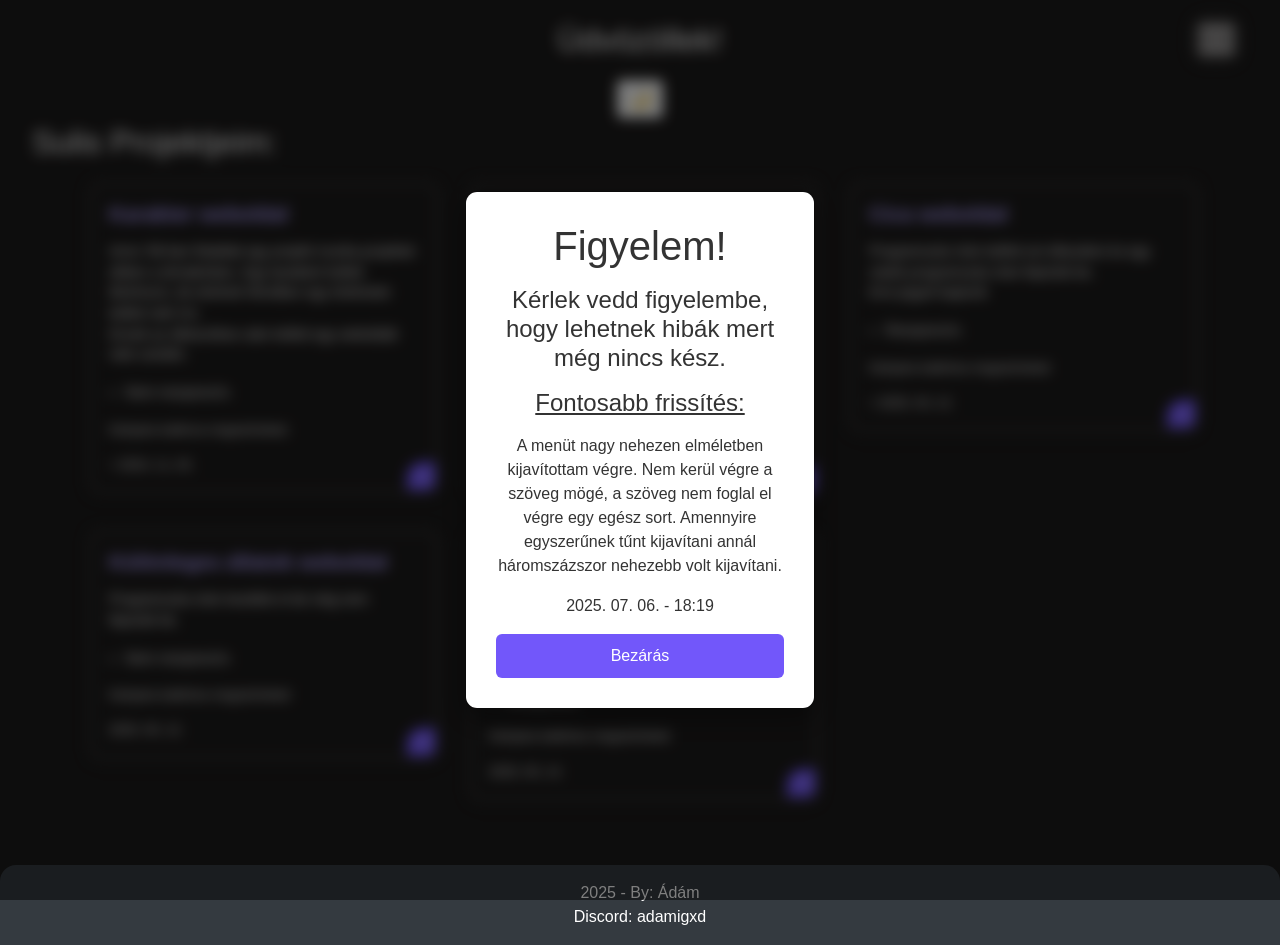
==== index.html @ bc8fbe98 "fixed: menu | finally" ====
<!DOCTYPE html>
<html lang="hu">

<head>
    <meta charset="UTF-8">
    <meta name="viewport" content="width=device-width, initial-scale=1.0">
    <title>Kezdőlap - ÁSW</title>
    <link rel="stylesheet" href="https://cdn.jsdelivr.net/npm/bootstrap@4.4.1/dist/css/bootstrap.min.css"
        integrity="sha384-Vkoo8x4CGsO3+Hhxv8T/Q5PaXtkKtu6ug5TOeNV6gBiFeWPGFN9MuhOf23Q9Ifjh" crossorigin="anonymous">

    <link rel="stylesheet" href="./css/main.css">

    <!--Javascript module(s)-->
    <script src="./js/dark-mode.js"></script>
    <script src="./js/modal.js"></script>
    <script src="./js/menu.js"></script>
    <!--End of Js-->

    <!--META DATA(pl: leírás meg ilyesmik)-->
    <meta data-n-head="1" data-hid="og:type" name="og:type" content="website">
    <meta data-n-head="1" data-hid="og:site_name" name="og:site_name" content="Ádika Sulis Weboldala">
    <meta name="description" content="Ádámnak a csodálatos weboldalait összesítő webolda.
    Az ozt igen">
    <meta name="theme-color" content="#7257fa">
    <meta property="og:url" content="https://adika-sulis.github.io">
    <meta name="author" content="Legkomolyabb weboldal eskü">

    <link rel="shortcut icon" href="./img/favicon.ico" type="image/x-icon">
    <meta property="og:image"
        content="https://raw.githubusercontent.com/adika-sulis/adika-sulis.github.io/refs/heads/main/img/icon.jfif">
    <!--End of meta data(s)-->
</head>
<body class="theme dark">
    <main class="blurred">
        <div class="centered-flex">
            <h7 id="title">Üdvözöllek!</h7>
                <div class="menu" onclick="menu(this)">
                    <div class="bar1"></div>
                    <div class="bar2"></div>
                    <div class="bar3"></div>
                </div>
                <div class="menuLinks">
                    <a href="#">Rólam</a>
                </div>
        </div>
        <div class="container centered-flex">
            <div class="row">
                <div class="col-12">
                    <button class="btn btn-light btn-md darkMode" title="Sötét mód változtató"
                        onclick="toggleDark()">🌙</button>
                </div>
            </div>
        </div>

        <span>Sulis Projektjeim:</span>
        <!-- CARDS-->
        <div class="container">
            <div class="row">
                <div class="col-12 col-sm-6 col-lg-4">
                    <a href="./karakter/">
                        <div class="card card-abs theme dark">
                            <h3 class="card__title theme dark">Karakter weboldal
                            </h3>
                            <p class="card__content theme dark">Anno '96-ban feladtak egy projekt munka projektet ebben
                                a
                                témakörben.
                                Egy
                                karaktert kellett létrehozni, de elsőnek Wordben egy történetet kellett neki írni. <br>
                                Ennek az elkészítése után kellett egy weboldalt neki csinálni. <br>
                            </p>
                            <ul>
                                <li class="glyphicon glyphicon-minus theme dark">
                                    Nem reszponzív.
                                </li>
                            </ul>
                            <p class="learnMore theme dark"> Kártyára kattinva megnézheted.</p>
                            <div class="card__date theme dark">
                                ≈ 2024, 11, 03.
                            </div>
                            <div class="card__arrow">
                                <svg xmlns="http://www.w3.org/2000/svg" fill="none" viewBox="0 0 24 24" height="15"
                                    width="15">
                                    <path fill="#fff"
                                        d="M13.4697 17.9697C13.1768 18.2626 13.1768 18.7374 13.4697 19.0303C13.7626 19.3232 14.2374 19.3232 14.5303 19.0303L20.3232 13.2374C21.0066 12.554 21.0066 11.446 20.3232 10.7626L14.5303 4.96967C14.2374 4.67678 13.7626 4.67678 13.4697 4.96967C13.1768 5.26256 13.1768 5.73744 13.4697 6.03033L18.6893 11.25H4C3.58579 11.25 3.25 11.5858 3.25 12C3.25 12.4142 3.58579 12.75 4 12.75H18.6893L13.4697 17.9697Z">
                                    </path>
                                </svg>
                            </div>
                        </div>


                    </a>
                </div>
                <!--CARD 2-->
                <div class="col-12 col-sm-6 col-lg-4">
                    <a href="https://manicxredhead.github.io/szuperhosok/html/">
                        <div class="card card-relative theme dark">
                            <h3 class="card__title theme dark">Csoportos Szuperhős Weboldal
                            </h3>
                            <p class="card__content theme dark">Ülésrend szerint felosztottak minket négyes csapatokra
                                és úgy kellett
                                összedolgozva megcsinálni 1 weboldalt, legalább 4 weblappal. <br>
                                Két HTML-es, egy projektmenedzser és egy CSS-es volt. Az utóbbi volt az én szerepköröm.
                                <br>
                            </p>
                            <ul>
                                <li class="glyphicon glyphicon-minus theme dark">
                                    Nem reszponzív.
                                </li>
                            </ul>
                            <p class="learnMore theme dark">Kártyára kattintva megnézheted</p>
                            <div class="card__date theme dark">
                                ≈ 2025, 03, 12.
                            </div>
                            <div class="card__arrow">
                                <svg xmlns="http://www.w3.org/2000/svg" fill="none" viewBox="0 0 24 24" height="15"
                                    width="15">
                                    <path fill="#fff"
                                        d="M13.4697 17.9697C13.1768 18.2626 13.1768 18.7374 13.4697 19.0303C13.7626 19.3232 14.2374 19.3232 14.5303 19.0303L20.3232 13.2374C21.0066 12.554 21.0066 11.446 20.3232 10.7626L14.5303 4.96967C14.2374 4.67678 13.7626 4.67678 13.4697 4.96967C13.1768 5.26256 13.1768 5.73744 13.4697 6.03033L18.6893 11.25H4C3.58579 11.25 3.25 11.5858 3.25 12C3.25 12.4142 3.58579 12.75 4 12.75H18.6893L13.4697 17.9697Z">
                                    </path>
                                </svg>
                            </div>
                        </div>
                    </a>
                </div>
                <!--CARD 3-->
                <div class="col-12 col-sm-6 col-lg-4">
                    <a href="./cica-25-03-24">
                        <div class="card card-relative theme dark">
                            <h3 class="card__title theme dark">Cica weboldal
                            </h3>
                            <p class="card__content theme dark">Programozás órán kellett ezt elkezdeni és egy másik
                                programozás órán
                                fejeztük be. <br>
                                Erre jegyet kaptunk <br>
                            </p>
                            <ul>
                                <li class="glyphicon glyphicon-plus theme dark">
                                    Reszponzív.
                                </li>
                            </ul>
                            <p class="learnMore theme dark">Kártyára kattintva megnézheted</p>
                            <div class="card__date theme dark">
                                ≈ 2025, 03, 12.
                            </div>
                            <div class="card__arrow">
                                <svg xmlns="http://www.w3.org/2000/svg" fill="none" viewBox="0 0 24 24" height="15"
                                    width="15">
                                    <path fill="#fff"
                                        d="M13.4697 17.9697C13.1768 18.2626 13.1768 18.7374 13.4697 19.0303C13.7626 19.3232 14.2374 19.3232 14.5303 19.0303L20.3232 13.2374C21.0066 12.554 21.0066 11.446 20.3232 10.7626L14.5303 4.96967C14.2374 4.67678 13.7626 4.67678 13.4697 4.96967C13.1768 5.26256 13.1768 5.73744 13.4697 6.03033L18.6893 11.25H4C3.58579 11.25 3.25 11.5858 3.25 12C3.25 12.4142 3.58579 12.75 4 12.75H18.6893L13.4697 17.9697Z">
                                    </path>
                                </svg>
                            </div>
                        </div>
                    </a>
                </div>
                <!--CARD 4-->
                <div class="col-12 col-sm-6 col-md-6 col-lg-4">
                    <a href="./allatok/">
                        <div class="card card-abs theme dark">
                            <h3 class="card__title theme dark">Különleges állatok weboldal
                            </h3>
                            <p class="card__content theme dark">Programozás órán kezdtük el de még nem fejeztük be. <br>
                            </p>
                            <ul>
                                <li class="glyphicon glyphicon-plus theme dark">
                                    Nem reszponzív.
                                </li>
                            </ul>
                            <p class="learnMore theme dark">Kártyára kattintva megnézheted</p>
                            <div class="card__date theme dark">
                                2025, 05, 12.
                            </div>
                            <div class="card__arrow">
                                <svg xmlns="http://www.w3.org/2000/svg" fill="none" viewBox="0 0 24 24" height="15"
                                    width="15">
                                    <path fill="#fff"
                                        d="M13.4697 17.9697C13.1768 18.2626 13.1768 18.7374 13.4697 19.0303C13.7626 19.3232 14.2374 19.3232 14.5303 19.0303L20.3232 13.2374C21.0066 12.554 21.0066 11.446 20.3232 10.7626L14.5303 4.96967C14.2374 4.67678 13.7626 4.67678 13.4697 4.96967C13.1768 5.26256 13.1768 5.73744 13.4697 6.03033L18.6893 11.25H4C3.58579 11.25 3.25 11.5858 3.25 12C3.25 12.4142 3.58579 12.75 4 12.75H18.6893L13.4697 17.9697Z">
                                    </path>
                                </svg>
                            </div>
                        </div>
                    </a>
                </div>
                <!--CARD 4-->
                <div class="col-12 col-sm-6 col-md-6 col-lg-4">
                    <a href="./alapvizsga-gyak/">
                        <div class="card card-abs theme dark">
                            <h3 class="card__title theme dark">Alapvizsga gyakorlati feladat
                            </h3>
                            <p class="card__content theme dark">Ezt azért kaptuk mert tizedikben majd lesz alapvizsga és
                                akkor ezzel lehet gyakorolni.<br>
                                Nem kötelező.
                                <br>
                                Ilyes fajtájú feladatból majd lesz dolgozat is.
                            </p>
                            <ul>
                                <li class="glyphicon glyphicon-plus theme dark">
                                    Reszponzív
                                </li>
                            </ul>
                            <p class="learnMore theme dark">Kártyára kattintva megnézheted</p>
                            <div class="card__date theme dark">
                                2025, 05, 14.
                            </div>
                            <div class="card__arrow">
                                <svg xmlns="http://www.w3.org/2000/svg" fill="none" viewBox="0 0 24 24" height="15"
                                    width="15">
                                    <path fill="#fff"
                                        d="M13.4697 17.9697C13.1768 18.2626 13.1768 18.7374 13.4697 19.0303C13.7626 19.3232 14.2374 19.3232 14.5303 19.0303L20.3232 13.2374C21.0066 12.554 21.0066 11.446 20.3232 10.7626L14.5303 4.96967C14.2374 4.67678 13.7626 4.67678 13.4697 4.96967C13.1768 5.26256 13.1768 5.73744 13.4697 6.03033L18.6893 11.25H4C3.58579 11.25 3.25 11.5858 3.25 12C3.25 12.4142 3.58579 12.75 4 12.75H18.6893L13.4697 17.9697Z">
                                    </path>
                                </svg>
                            </div>
                        </div>
                    </a>
                </div>
                <!--THE CONTAINER AND ROW END-->
            </div>
        </div>
    </main>


    <footer class="container-fluid bg-dark text-white mt-5 py-3">
        <div class="container">
            <div class="row">
                <div class="col-12">
                    <p>2025 - By: Ádám</p>
                    <p>Discord: adamigxd</p>
                </div>
            </div>
        </div>
    </footer>
    <!--MODAL-->
    <div class="container">
        <div class="row">
            <div class="col-6">
                <div class="modal" id="alert">
                    <div class="modal-content">
                        <h1>Figyelem!</h1>
                        <h4>Kérlek vedd figyelembe, hogy lehetnek hibák mert még nincs kész.</h4>
                        <h4 id="modalFontos"><u>Fontosabb frissítés:</u></h4>
                        <p>A menüt nagy nehezen elméletben kijavítottam végre. Nem kerül végre a szöveg mögé, a szöveg nem foglal el végre egy egész sort. Amennyire egyszerűnek tűnt kijavítani annál háromszázszor nehezebb volt kijavítani.</p>
                        <p>2025. 07. 06. - 18:19</p>
                        <button class="close-btn" onclick="closeModal()">Bezárás</button>
                    </div>
                </div>
            </div>
        </div>
    </div>

</body>

</html>
---- css/main.css ----
* {
  --card-border-radius: 0.75rem;
  --card-primary-color: #7257fa;
  --card-secondary-color: #3c3852;
  --card-bg-color: #dddada;

  --dark-bg: #1b1a1a;
  --dark-text-title: #b0a0ff;
  --dark-text: #ffffff;
  box-sizing: border-box;
}

body {
  margin: 0;
  font-size: 0;
  background-color: var(--card-bg-color);
}

.centered-flex {
  display: flex;
  justify-content: center;
}

span {
  font-size: 2rem;
  margin-left: 2rem;
}

/* >>>>>>> MENU <<<<<<<<< */

.menu {
  display: flexbox;
  cursor: pointer;
  position: absolute;
  right: 1rem;
  background-color: rgb(44, 44, 44);
  border-radius: 1rem;
  width: 3rem;
  border: 0.3rem solid #302f2f;
  padding: 0 3px;
  margin-top: 1rem;
  margin-right: 1.5rem;
}

@media only screen and (max-width:768px) {

  .menu {
    margin-right: 12px;
    right: 0;
  }

  .menuLinks {
    right: 0.75rem !important;

  }
}

#title {
  text-align: right;
  margin-top: 1rem;
  margin-bottom: 1rem;
  position: absolute;
}

h7 {
  width: fit-content;
  font-size: 2rem;
}

.darkMode {
  position: relative;
  display: inline-block;
  margin-top: 5rem;
}

.menu.change {
  border-bottom-right-radius: 0;
}

.bar1,
.bar2,
.bar3 {
  width: 35px;
  height: 5px;
  background-color: snow;
  margin: 6px 0;
  transition: 0.4s;
  display: flexbox;
  justify-items: center;
}

.change .bar1 {
  transform: translate(0, 11px) rotate(-45deg);
}

.change .bar2 {
  opacity: 0;
}

.change .bar3 {
  transform: translate(0, -11px) rotate(45deg);
}

@media only screen and (max-width:768px) {
  #title {
    position: absolute;
    left: 2rem;
  }
}

.menuLinks {
  display: none;
  font-size: 0;
  z-index: 0;
  animation-name: menu;
  animation-duration: 0.2s;

  position: absolute;
  right: 2.5rem;
  margin-top: 3.75rem;
  background-color: rgb(44, 44, 44);
  border-radius: 1rem;
  border-top-right-radius: 0;
  width: 8rem;
  border: 0.3rem solid #302f2f;
  padding: 0 0.5rem;
  text-align: center;
}

.menuLinks.change {
  display: inline-block;
  position: absolute;
  z-index: 13333;
  animation-name: menu;
  animation-duration: 0.5s;
}

@keyframes menu {
  0% {
    opacity: 0;
  }

  100% {
    opacity: 1;
  }

}

.menuLinks>a {
  color: whitesmoke;
  font-size: 1.1rem;
  text-decoration: none;

}

.menuLinks a:hover {
  text-decoration: inherit;
  color: inherit;
  cursor: not-allowed;
}

/* 
>>>>>>>>>> END OF MENU <<<<<<<<<
           ^^^^^^^^^^^
*/



.card-abs {
  position: absolute;
  margin-right: 1rem;
}

.card-relative {
  position: relative;
}

a {
  text-decoration: none;
}

ul {
  font-size: 0;
  padding-left: 1rem;
}

li {
  font-size: 0.9rem;
  color: var(--card-secondary-color);
}

.card {
  display: inline-block;
  font-family: "Arial";
  padding: 1rem;
  cursor: pointer;
  border-radius: var(--card-border-radius);
  background: #f1f1f3;
  box-shadow: 0px 8px 16px 0px rgb(0 0 0 / 3%);
  position: relative;
  margin: 1rem 0.25rem;
  width: 100%;
}

/* DARK MODE */

body.dark {
  background-color: var(--dark-bg);
  color: #fff;
}

.dark {
  background-color: #141613;
}

.card.dark {
  background-color: var(--dark-bg);
  border: 0.3rem solid #302f2f;
  border-top-left-radius: var(--card-border-radius);
  border-bottom-right-radius: var(--card-border-radius);
}

.card__title.dark {
  color: var(--dark-text-title) !important;
  background-color: var(--dark-bg);
}

.card__content.dark,
.card__date.dark,
.learnMore.dark,
li.dark {
  color: var(--dark-text) !important;
  background-color: var(--dark-bg)
}

/* END OF DARK MODE */

.card>*+* {
  margin-top: 1.1em;
}

.card .card__content {
  color: var(--card-secondary-color);
  font-size: 0.86rem;
}

.card .card__title {
  padding: 0;
  font-size: 1.3rem;
  font-weight: bold;
  color: #000;
}

.card .card__date {
  color: #6e6b80;
  font-size: 0.8rem;
}

.card .card__arrow {
  position: absolute;
  background: var(--card-primary-color);
  padding: 0.4rem;
  border-top-left-radius: 1rem;
  border-bottom-right-radius: 0.45rem;
  /* DON'T CHANGE preferably */
  bottom: 0;
  right: 0;
  display: flex;
  justify-content: center;
  align-items: center;
  transition: 0.2s all ease-in-out;
}

.card svg {
  transition: 0.2s;
}

/* hover */
.card:hover .card__title {
  color: var(--card-primary-color) !important;
  text-decoration: underline;
}

.card:hover .card__arrow {
  background: #43348b;
}

.card:hover .card__arrow svg {
  transform: translateX(3px);
}

.learnMore {
  margin-top: 0.5rem;
  font-size: 0.8rem;
  font-weight: 200;
  color: var(--card-secondary-color);
}

/* Modal háttér */
.modal {
  position: fixed;
  top: 0;
  left: 0;
  width: 100%;
  height: 100%;
  background-color: rgba(0, 0, 0, 0.5);
  display: flex;
  align-items: center;
  justify-content: center;
  z-index: 9999;

}

/* Modal ablak */
.modal-content {
  background-color: #fff;
  padding: 30px;
  border-radius: 12px;
  box-shadow: 0 10px 25px rgba(0, 0, 0, 0.3);
  max-width: 350px;
  text-align: center;
  animation: fadeIn 0.4s ease;

}

#modalFontos {
  margin-top: 0.5rem;
  margin-bottom: 1rem ;
}

.modal-content h1,
h2,
h3,
h4 {
  margin-top: 0;
  color: #333;
}

.modal-content h1 {
  margin-bottom: 1rem;
}

.modal-content p {
  font-size: 1rem;
  color: #333;
  margin-top: 0;
}

.modal-content~h4 {
  margin-top: 1rem;
  margin-bottom: 1rem;
}

.close-btn {
  margin-top: 0;
  padding: 10px 20px;
  border: none;
  background-color: var(--card-primary-color);
  color: white;
  border-radius: 6px;
  cursor: pointer;
  transition: all 0.4s ease-in-out;
}

.blurred {
  filter: blur(7px);
}

.close-btn:hover {
  background-color: #3a298b;
  scale: 1.1;
}

@keyframes fadeIn {
  from {
    opacity: 0;
    transform: scale(0.9);
  }

  to {
    opacity: 1;
    transform: scale(1);
  }
}

::selection {
  background-color: rgba(114, 87, 250, 0.4);
  color: #131313;
}

.dark ::selection {
  background-color: rgba(74, 59, 139, 0.4);
  color: #ffffff;
}

footer {
  border-top-left-radius: 1rem;
  border-top-right-radius: 1rem;
}

footer p {
  text-align: center;
  font-size: 1rem;
  margin: 0;
}

button {
  font-size: 1rem;
}
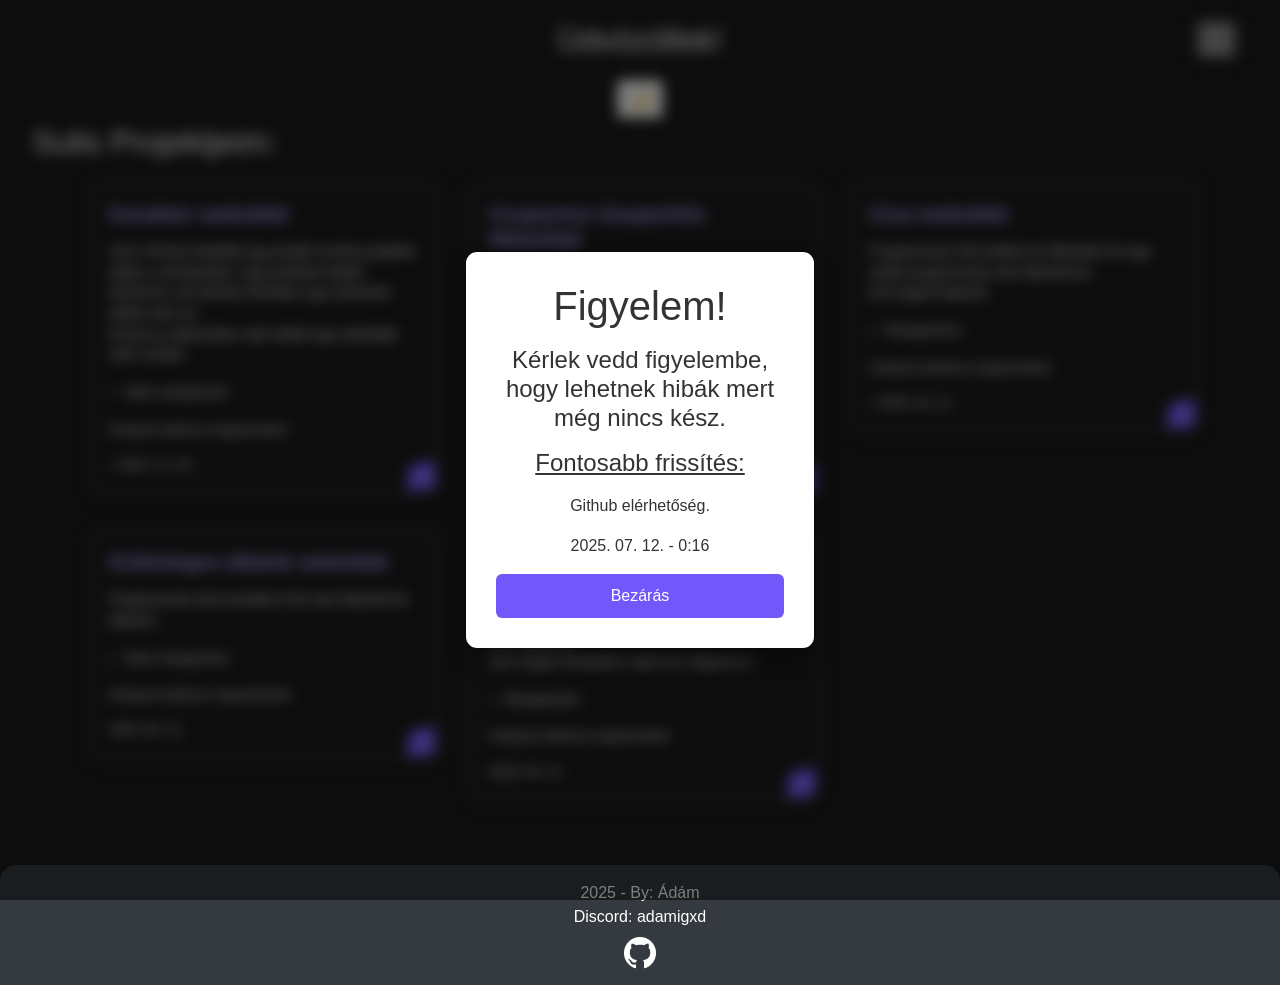
==== commit b0b4da34: "added: github contact" ====
--- a/index.html
+++ b/index.html
@@ -30,18 +30,19 @@
         content="https://raw.githubusercontent.com/adika-sulis/adika-sulis.github.io/refs/heads/main/img/icon.jfif">
     <!--End of meta data(s)-->
 </head>
+
 <body class="theme dark">
     <main class="blurred">
         <div class="centered-flex">
             <h7 id="title">Üdvözöllek!</h7>
-                <div class="menu" onclick="menu(this)">
-                    <div class="bar1"></div>
-                    <div class="bar2"></div>
-                    <div class="bar3"></div>
-                </div>
-                <div class="menuLinks">
-                    <a href="#">Rólam</a>
-                </div>
+            <div class="menu" onclick="menu(this)">
+                <div class="bar1"></div>
+                <div class="bar2"></div>
+                <div class="bar3"></div>
+            </div>
+            <div class="menuLinks">
+                <a href="#">Rólam</a>
+            </div>
         </div>
         <div class="container centered-flex">
             <div class="row">
@@ -159,7 +160,7 @@
                         <div class="card card-abs theme dark">
                             <h3 class="card__title theme dark">Különleges állatok weboldal
                             </h3>
-                            <p class="card__content theme dark">Programozás órán kezdtük el de még nem fejeztük be. <br>
+                            <p class="card__content theme dark">Programozás órán kezdtük el de nem fejeztük be teljesen. <br>
                             </p>
                             <ul>
                                 <li class="glyphicon glyphicon-plus theme dark">
@@ -225,6 +226,10 @@
                 <div class="col-12">
                     <p>2025 - By: Ádám</p>
                     <p>Discord: adamigxd</p>
+                    <div class="centered-flex mt-2">
+                        <a href="https://github.com/adika-sulis" target="_blank"><img src="./img/github.png"
+                                alt="Github" title="Github fiókom"></a>
+                    </div>
                 </div>
             </div>
         </div>
@@ -238,8 +243,8 @@
                         <h1>Figyelem!</h1>
                         <h4>Kérlek vedd figyelembe, hogy lehetnek hibák mert még nincs kész.</h4>
                         <h4 id="modalFontos"><u>Fontosabb frissítés:</u></h4>
-                        <p>A menüt nagy nehezen elméletben kijavítottam végre. Nem kerül végre a szöveg mögé, a szöveg nem foglal el végre egy egész sort. Amennyire egyszerűnek tűnt kijavítani annál háromszázszor nehezebb volt kijavítani.</p>
-                        <p>2025. 07. 06. - 18:19</p>
+                        <p>Github elérhetőség.</p>
+                        <p>2025. 07. 12. - 0:16</p>
                         <button class="close-btn" onclick="closeModal()">Bezárás</button>
                     </div>
                 </div>
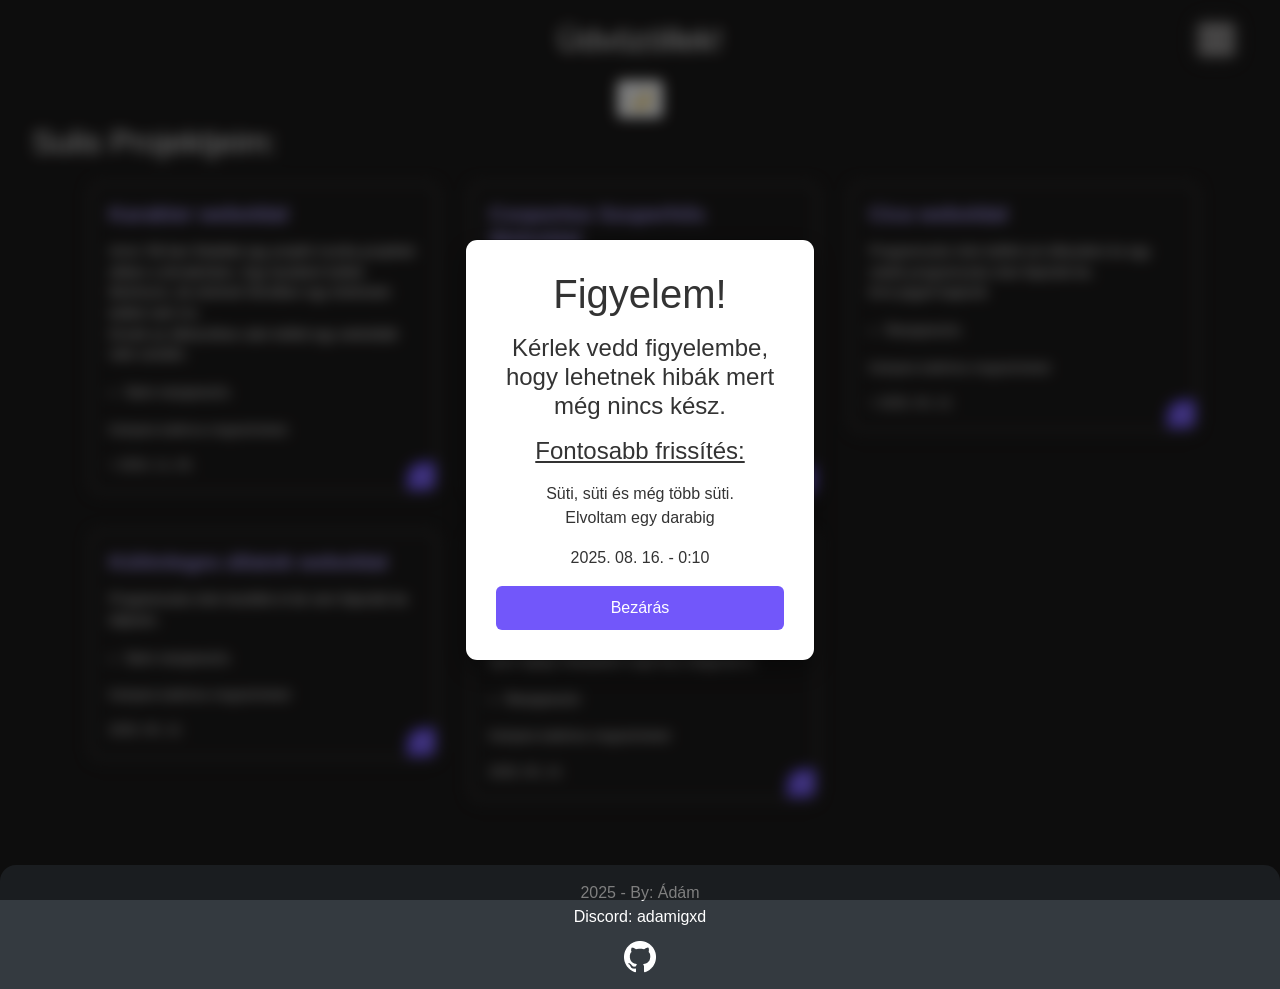
==== commit 277d14f5: "Added: cookies > html, js, css" ====
--- a/index.html
+++ b/index.html
@@ -11,9 +11,10 @@
     <link rel="stylesheet" href="./css/main.css">
 
     <!--Javascript module(s)-->
-    <script src="./js/dark-mode.js"></script>
-    <script src="./js/modal.js"></script>
-    <script src="./js/menu.js"></script>
+    <script src="./js/dark-mode.js" defer></script>
+    <script src="./js/modal.js" defer></script>
+    <script src="./js/menu.js" defer></script>
+    <script src="./js/cookies.js" defer></script>
     <!--End of Js-->
 
     <!--META DATA(pl: leírás meg ilyesmik)-->
@@ -29,6 +30,10 @@
     <meta property="og:image"
         content="https://raw.githubusercontent.com/adika-sulis/adika-sulis.github.io/refs/heads/main/img/icon.jfif">
     <!--End of meta data(s)-->
+
+    <script defer src="https://cloud.umami.is/script.js"
+        data-website-id="96d981c5-bef1-4fd8-9c36-399d150c66f8"></script>
+
 </head>
 
 <body class="theme dark">
@@ -160,7 +165,8 @@
                         <div class="card card-abs theme dark">
                             <h3 class="card__title theme dark">Különleges állatok weboldal
                             </h3>
-                            <p class="card__content theme dark">Programozás órán kezdtük el de nem fejeztük be teljesen. <br>
+                            <p class="card__content theme dark">Programozás órán kezdtük el de nem fejeztük be teljesen.
+                                <br>
                             </p>
                             <ul>
                                 <li class="glyphicon glyphicon-plus theme dark">
@@ -215,6 +221,26 @@
                     </a>
                 </div>
                 <!--THE CONTAINER AND ROW END-->
+            </div>
+        </div>
+
+        <div class="modal-show">
+            <div class="container-fluid" id="cookie-consent">
+                <div class="row">
+                    <div class="col-12 centered-flex">
+                        <div class="modal-cookie text-dark">
+                            <div class="modal-content-cookie text-black p-1" >
+                                <h1>Figyelem!</h1>
+                                <p>Az oldal sütiket használ! <br>Ezt minden látogatásnál el kell fogadnod <br>vagy el kell
+                                    utasítanod.</p>
+                                    <a href="./cookie/index.html" target="_blank">Ide kattintva megtudhatsz többet, hogy miket gyűjtünk</a><br>
+                                <button class="btn btn-outline-success btn-lg mt-2 mx-1" onclick="acceptTracking()">Elfogadom</button>
+                                <button class="btn btn-outline-danger btn-lg mt-2 mx-1
+                                " onclick="declineTracking()">Nem fogadom el</button>
+                            </div>
+                        </div>
+                    </div>
+                </div>
             </div>
         </div>
     </main>
@@ -243,9 +269,10 @@
                         <h1>Figyelem!</h1>
                         <h4>Kérlek vedd figyelembe, hogy lehetnek hibák mert még nincs kész.</h4>
                         <h4 id="modalFontos"><u>Fontosabb frissítés:</u></h4>
-                        <p>Github elérhetőség.</p>
-                        <p>2025. 07. 12. - 0:16</p>
+                        <p>Süti, süti és még több süti. <br>Elvoltam egy darabig</p>
+                        <p>2025. 08. 16. - 0:10</p>
                         <button class="close-btn" onclick="closeModal()">Bezárás</button>
+
                     </div>
                 </div>
             </div>
--- a/css/main.css
+++ b/css/main.css
@@ -133,6 +133,7 @@
   z-index: 13333;
   animation-name: menu;
   animation-duration: 0.5s;
+  color: white
 }
 
 @keyframes menu {
@@ -200,6 +201,7 @@
   position: relative;
   margin: 1rem 0.25rem;
   width: 100%;
+  border: 0.3rem solid #e6e5e5;
 }
 
 /* DARK MODE */
@@ -308,7 +310,69 @@
   align-items: center;
   justify-content: center;
   z-index: 9999;
-
+}
+.modal-cookie {
+  position: fixed;
+  display: inline-block;
+  bottom: 0;
+  border: 0.2rem solid #e3d8d8;
+  width: 50%;
+  padding: 15px 20px;
+  z-index: 9999;
+  background-color: #FFFCFB;;
+  border-top-left-radius: 1rem;
+  border-top-right-radius: 1rem;
+}
+
+.modal-content {
+  margin: 0 auto;
+  text-align: center;
+}
+
+  .modal-cookie a {
+    color: rgb(52, 58, 64);
+  }
+
+.modal-cookie p, a {
+  font-size: 1.5rem;
+}
+
+.modal-cookie a:hover {
+  cursor: alias;
+  color: rgb(52, 58, 64);
+}
+
+.modal-cookie * {
+  text-align: center;
+}
+
+
+/* Modal-show >> cookie resz alapbol nem latszodik so if we toggle this it will cuz without it the cookie part would szetesni. Hunglish ja  ||| NOTE FOR MYSELF*/
+.modal-show {
+  display: none;
+
+ 
+}
+
+#cookie-consent {
+ animation-name: modal-cookie;
+  animation-duration: 0.45s;
+}
+
+@keyframes modal-cookie {
+  0% {
+    opacity: 0;
+  }
+
+  100% {
+    opacity: 1;
+  }
+}
+
+@media only screen and (max-width:768px) { 
+  .modal-cookie {
+    width: 100%;
+  }
 }
 
 /* Modal ablak */
@@ -325,7 +389,7 @@
 
 #modalFontos {
   margin-top: 0.5rem;
-  margin-bottom: 1rem ;
+  margin-bottom: 1rem;
 }
 
 .modal-content h1,
@@ -393,6 +457,11 @@
   color: #ffffff;
 }
 
+#cookie-consent ::selection {
+  background-color: rgba(114, 87, 250, 0.4);
+  color: #1b1a1a;
+}
+
 footer {
   border-top-left-radius: 1rem;
   border-top-right-radius: 1rem;
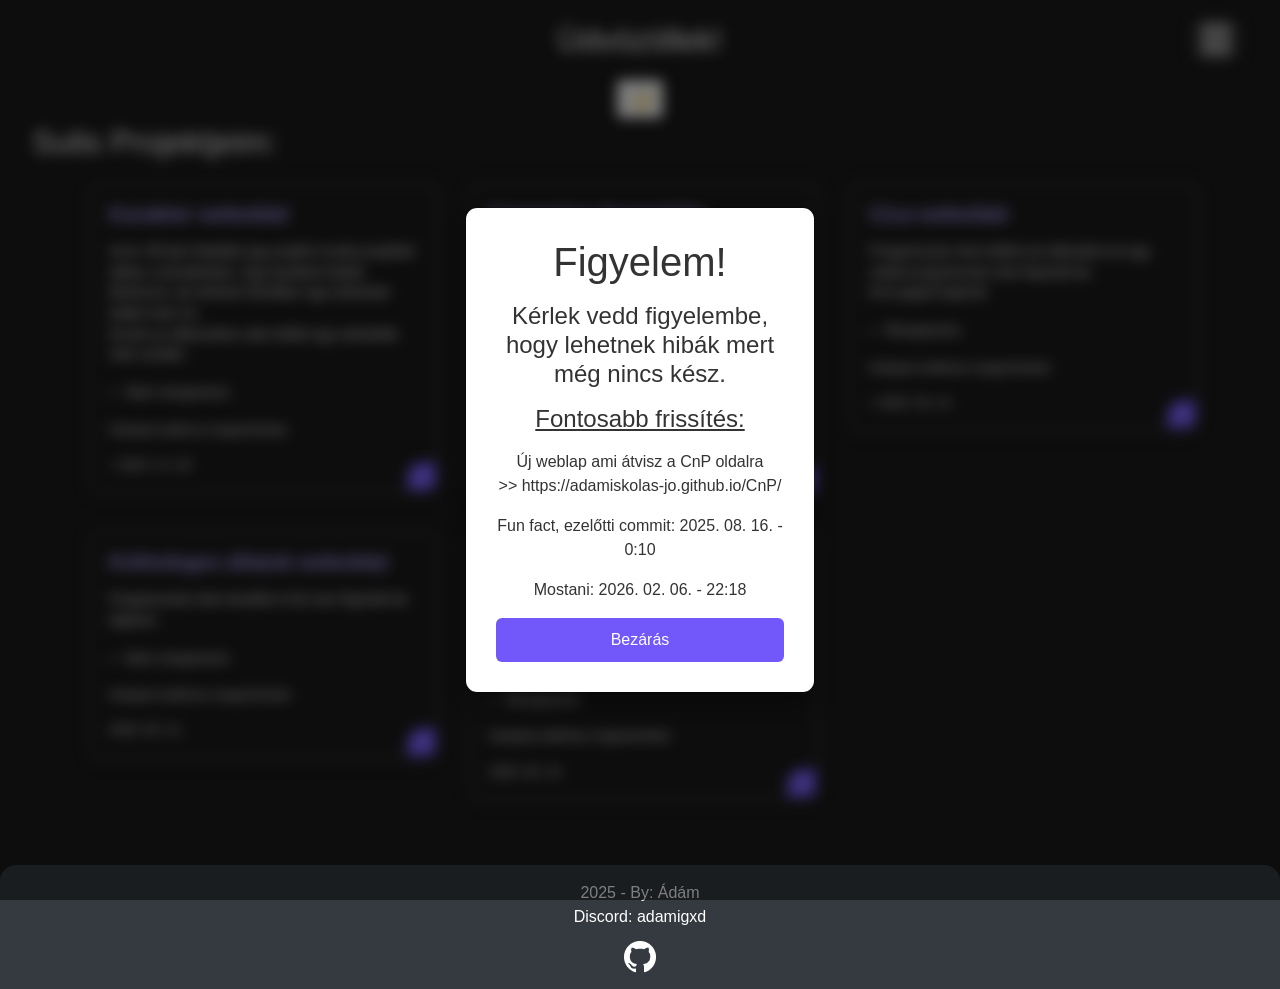
==== commit a44f17c1: "Mostly added just another webpage but also commited other stuff that I wrote LAST YEAR. Sincerely yo" ====
--- a/index.html
+++ b/index.html
@@ -46,7 +46,8 @@
                 <div class="bar3"></div>
             </div>
             <div class="menuLinks">
-                <a href="#">Rólam</a>
+                <a href="#" class="a-disabled">Rólam</a><br>
+                <a href="./isek-web/">i-sek weboldal</a>
             </div>
         </div>
         <div class="container centered-flex">
@@ -269,8 +270,9 @@
                         <h1>Figyelem!</h1>
                         <h4>Kérlek vedd figyelembe, hogy lehetnek hibák mert még nincs kész.</h4>
                         <h4 id="modalFontos"><u>Fontosabb frissítés:</u></h4>
-                        <p>Süti, süti és még több süti. <br>Elvoltam egy darabig</p>
-                        <p>2025. 08. 16. - 0:10</p>
+                        <p>Új weblap ami átvisz a CnP oldalra<br>&gt;&gt; https://adamiskolas-jo.github.io/CnP/</p>
+                        <p>Fun fact, ezelőtti commit: 2025. 08. 16. - 0:10</p>
+                        <p>Mostani: 2026. 02. 06. - 22:18</p>
                         <button class="close-btn" onclick="closeModal()">Bezárás</button>
 
                     </div>
--- a/css/main.css
+++ b/css/main.css
@@ -80,10 +80,12 @@
 .bar1,
 .bar2,
 .bar3 {
-  width: 35px;
+  width: 30px;
   height: 5px;
   background-color: snow;
-  margin: 6px 0;
+  margin: 6px 2px;
+  right: 0.5px;
+  position: relative;
   transition: 0.4s;
   display: flexbox;
   justify-items: center;
@@ -150,7 +152,7 @@
 .menuLinks>a {
   color: whitesmoke;
   font-size: 1.1rem;
-  text-decoration: none;
+  text-decoration: none; 
 
 }
 
@@ -158,6 +160,10 @@
   text-decoration: inherit;
   color: inherit;
   cursor: not-allowed;
+}
+
+.a-disabled {
+  text-decoration: line-through !important;
 }
 
 /* 
@@ -311,6 +317,7 @@
   justify-content: center;
   z-index: 9999;
 }
+
 .modal-cookie {
   position: fixed;
   display: inline-block;
@@ -319,7 +326,8 @@
   width: 50%;
   padding: 15px 20px;
   z-index: 9999;
-  background-color: #FFFCFB;;
+  background-color: #FFFCFB;
+  ;
   border-top-left-radius: 1rem;
   border-top-right-radius: 1rem;
 }
@@ -329,11 +337,12 @@
   text-align: center;
 }
 
-  .modal-cookie a {
-    color: rgb(52, 58, 64);
-  }
-
-.modal-cookie p, a {
+.modal-cookie a {
+  color: rgb(52, 58, 64);
+}
+
+.modal-cookie p,
+a {
   font-size: 1.5rem;
 }
 
@@ -351,11 +360,11 @@
 .modal-show {
   display: none;
 
- 
+
 }
 
 #cookie-consent {
- animation-name: modal-cookie;
+  animation-name: modal-cookie;
   animation-duration: 0.45s;
 }
 
@@ -369,7 +378,7 @@
   }
 }
 
-@media only screen and (max-width:768px) { 
+@media only screen and (max-width:768px) {
   .modal-cookie {
     width: 100%;
   }
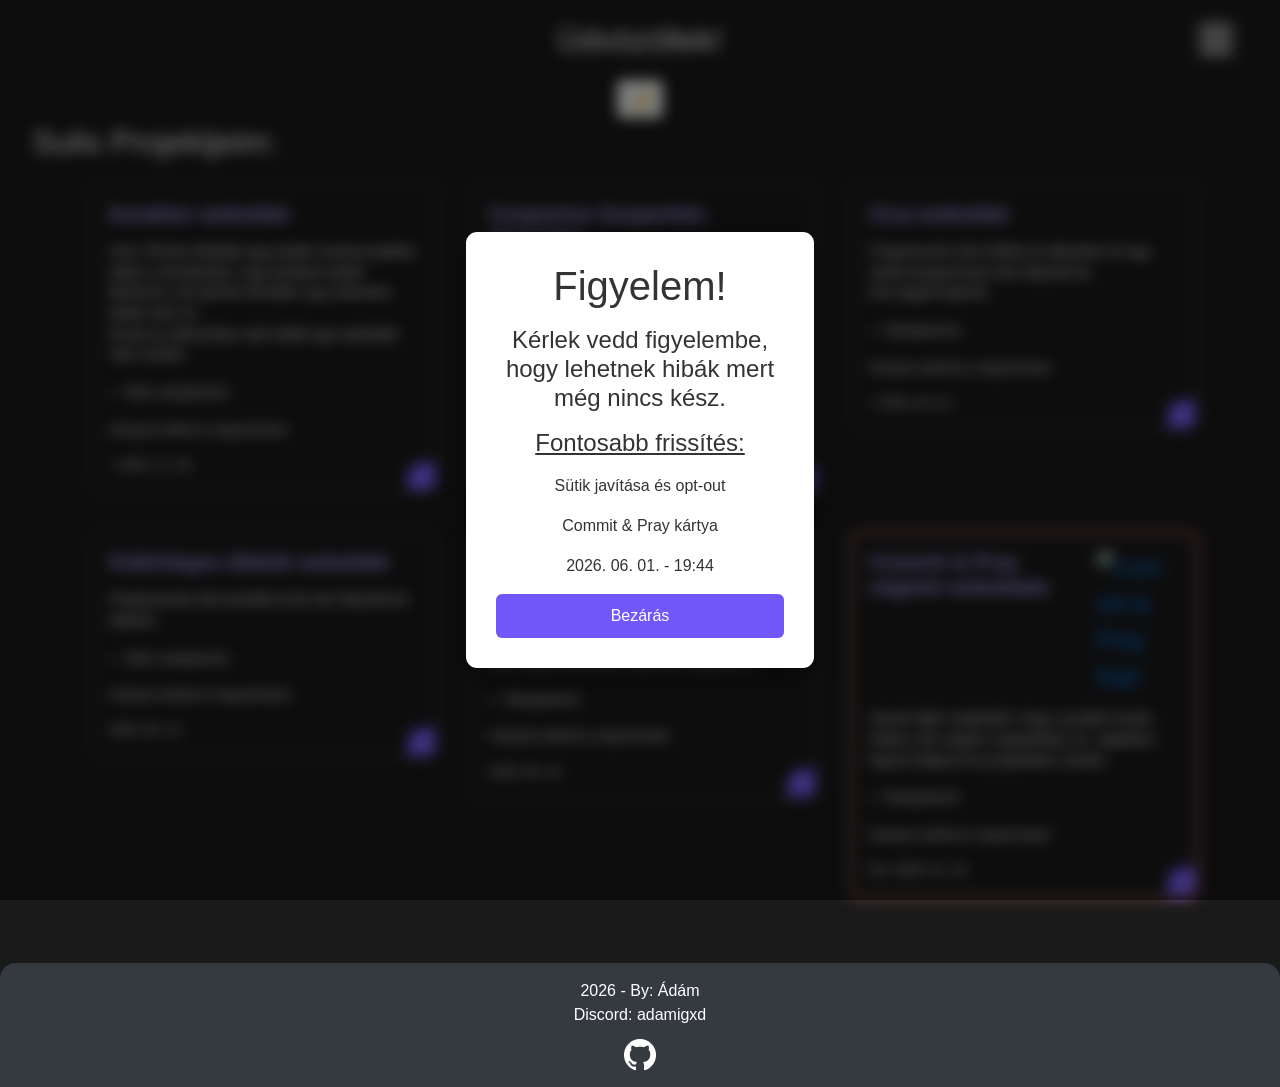
==== commit 4b808260: "Better cookies and C&P card" ====
--- a/index.html
+++ b/index.html
@@ -47,7 +47,8 @@
             </div>
             <div class="menuLinks">
                 <a href="#" class="a-disabled">Rólam</a><br>
-                <a href="./isek-web/">i-sek weboldal</a>
+                <a href="./cookie/index.html">🍪Sütik</a><br>
+                <a href="./isek-web/" target="_blank">i-sek web</a>
             </div>
         </div>
         <div class="container centered-flex">
@@ -64,7 +65,7 @@
         <div class="container">
             <div class="row">
                 <div class="col-12 col-sm-6 col-lg-4">
-                    <a href="./karakter/">
+                    <a href="./karakter/" target="_blank">
                         <div class="card card-abs theme dark">
                             <h3 class="card__title theme dark">Karakter weboldal
                             </h3>
@@ -99,7 +100,7 @@
                 </div>
                 <!--CARD 2-->
                 <div class="col-12 col-sm-6 col-lg-4">
-                    <a href="https://manicxredhead.github.io/szuperhosok/html/">
+                    <a href="https://manicxredhead.github.io/szuperhosok/html/" target="_blank">
                         <div class="card card-relative theme dark">
                             <h3 class="card__title theme dark">Csoportos Szuperhős Weboldal
                             </h3>
@@ -131,7 +132,7 @@
                 </div>
                 <!--CARD 3-->
                 <div class="col-12 col-sm-6 col-lg-4">
-                    <a href="./cica-25-03-24">
+                    <a href="./cica-25-03-24" target="_blank">
                         <div class="card card-relative theme dark">
                             <h3 class="card__title theme dark">Cica weboldal
                             </h3>
@@ -162,7 +163,7 @@
                 </div>
                 <!--CARD 4-->
                 <div class="col-12 col-sm-6 col-md-6 col-lg-4">
-                    <a href="./allatok/">
+                    <a href="./allatok/" target="_blank">
                         <div class="card card-abs theme dark">
                             <h3 class="card__title theme dark">Különleges állatok weboldal
                             </h3>
@@ -191,7 +192,7 @@
                 </div>
                 <!--CARD 4-->
                 <div class="col-12 col-sm-6 col-md-6 col-lg-4">
-                    <a href="./alapvizsga-gyak/">
+                    <a href="./alapvizsga-gyak/" target="_blank">
                         <div class="card card-abs theme dark">
                             <h3 class="card__title theme dark">Alapvizsga gyakorlati feladat
                             </h3>
@@ -221,6 +222,42 @@
                         </div>
                     </a>
                 </div>
+                <!--CARD 5-->
+                <div class="col-12 col-sm-6 col-md-6 col-lg-4">
+                    <a href="https://ceg.atanarur.hu/cnp/" target="_blank">
+                        <div class="card card-abs theme dark cnp-card">
+                            <div class="row">
+                                <div class="col-8">
+                                    <h3 class="card__title theme dark">Commit & Pray cégünk weboldala
+                                    </h3>
+                                </div>
+                                <div class="col-4">
+                                    <img src="https://ceg.atanarur.hu/cnp/img/icon.svg" alt="Commit & Pray logó" class="img-responsive card-logo" title="Commit & Pray logó">
+                                </div>
+                            </div>
+                            <p class="card__content theme dark">Január táján megtudtuk, hogy a projekt munka órákon már
+                                négyes csapatokban ún. cégekben fogunk dolgozni és projekteket csinálni.
+                            </p>
+                            <ul>
+                                <li class="glyphicon glyphicon-plus theme dark">
+                                    Reszponzív
+                                </li>
+                            </ul>
+                            <p class="learnMore theme dark">Kártyára kattintva megnézheted</p>
+                            <div class="card__date theme dark">
+                                Est. 2026, 01, 23.
+                            </div>
+                            <div class="card__arrow">
+                                <svg xmlns="http://www.w3.org/2000/svg" fill="none" viewBox="0 0 24 24" height="15"
+                                    width="15">
+                                    <path fill="#fff"
+                                        d="M13.4697 17.9697C13.1768 18.2626 13.1768 18.7374 13.4697 19.0303C13.7626 19.3232 14.2374 19.3232 14.5303 19.0303L20.3232 13.2374C21.0066 12.554 21.0066 11.446 20.3232 10.7626L14.5303 4.96967C14.2374 4.67678 13.7626 4.67678 13.4697 4.96967C13.1768 5.26256 13.1768 5.73744 13.4697 6.03033L18.6893 11.25H4C3.58579 11.25 3.25 11.5858 3.25 12C3.25 12.4142 3.58579 12.75 4 12.75H18.6893L13.4697 17.9697Z">
+                                    </path>
+                                </svg>
+                            </div>
+                        </div>
+                    </a>
+                </div>
                 <!--THE CONTAINER AND ROW END-->
             </div>
         </div>
@@ -230,12 +267,15 @@
                 <div class="row">
                     <div class="col-12 centered-flex">
                         <div class="modal-cookie text-dark">
-                            <div class="modal-content-cookie text-black p-1" >
+                            <div class="modal-content-cookie text-black p-1">
                                 <h1>Figyelem!</h1>
-                                <p>Az oldal sütiket használ! <br>Ezt minden látogatásnál el kell fogadnod <br>vagy el kell
+                                <p>Az oldal sütiket használ! <br>Ezt minden látogatásnál el kell fogadnod <br>vagy el
+                                    kell
                                     utasítanod.</p>
-                                    <a href="./cookie/index.html" target="_blank">Ide kattintva megtudhatsz többet, hogy miket gyűjtünk</a><br>
-                                <button class="btn btn-outline-success btn-lg mt-2 mx-1" onclick="acceptTracking()">Elfogadom</button>
+                                <a href="./cookie/index.html" target="_blank">Ide kattintva megtudhatsz többet, hogy
+                                    miket gyűjtünk</a><br>
+                                <button class="btn btn-outline-success btn-lg mt-2 mx-1"
+                                    onclick="acceptTracking()">Elfogadom</button>
                                 <button class="btn btn-outline-danger btn-lg mt-2 mx-1
                                 " onclick="declineTracking()">Nem fogadom el</button>
                             </div>
@@ -251,7 +291,7 @@
         <div class="container">
             <div class="row">
                 <div class="col-12">
-                    <p>2025 - By: Ádám</p>
+                    <p>2026 - By: Ádám</p>
                     <p>Discord: adamigxd</p>
                     <div class="centered-flex mt-2">
                         <a href="https://github.com/adika-sulis" target="_blank"><img src="./img/github.png"
@@ -270,9 +310,9 @@
                         <h1>Figyelem!</h1>
                         <h4>Kérlek vedd figyelembe, hogy lehetnek hibák mert még nincs kész.</h4>
                         <h4 id="modalFontos"><u>Fontosabb frissítés:</u></h4>
-                        <p>Új weblap ami átvisz a CnP oldalra<br>&gt;&gt; https://adamiskolas-jo.github.io/CnP/</p>
-                        <p>Fun fact, ezelőtti commit: 2025. 08. 16. - 0:10</p>
-                        <p>Mostani: 2026. 02. 06. - 22:18</p>
+                        <p>Sütik javítása és opt-out</p>
+                        <p>Commit & Pray kártya</p>
+                        <p>2026. 06. 01. - 19:44</p>
                         <button class="close-btn" onclick="closeModal()">Bezárás</button>
 
                     </div>
--- a/css/main.css
+++ b/css/main.css
@@ -152,15 +152,21 @@
 .menuLinks>a {
   color: whitesmoke;
   font-size: 1.1rem;
-  text-decoration: none; 
+  text-decoration: none;
 
 }
 
 .menuLinks a:hover {
   text-decoration: inherit;
   color: inherit;
-  cursor: not-allowed;
-}
+}
+.menuLinks a:hover:first-child {
+    cursor: not-allowed;
+}
+.menuLinks a:hover {
+    cursor: pointer;
+}
+
 
 .a-disabled {
   text-decoration: line-through !important;
@@ -474,6 +480,7 @@
 footer {
   border-top-left-radius: 1rem;
   border-top-right-radius: 1rem;
+  bottom: 0px;
 }
 
 footer p {
@@ -484,4 +491,16 @@
 
 button {
   font-size: 1rem;
+}
+
+.card-logo {
+  border-radius: 1rem;
+}
+
+.card.dark.cnp-card {
+  border: 0.3rem solid #ff929277;
+}
+
+.card.cnp-card {
+  border: 0.3rem solid #f0bcbc;
 }
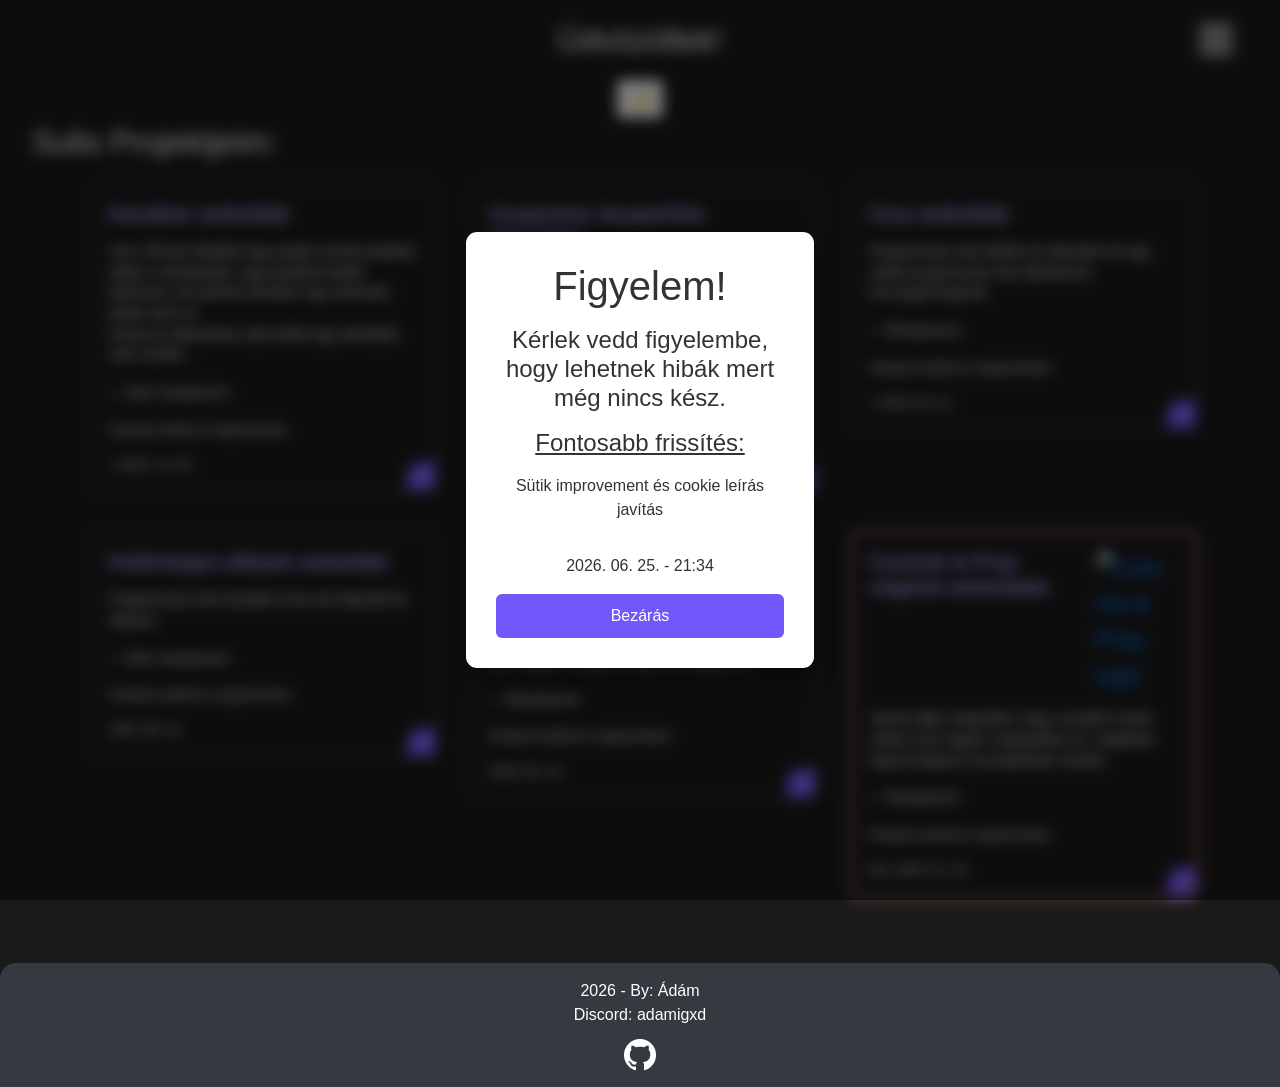
==== commit 3c4aa4ee: "Cookie improvements and little fixes" ====
--- a/index.html
+++ b/index.html
@@ -310,9 +310,9 @@
                         <h1>Figyelem!</h1>
                         <h4>Kérlek vedd figyelembe, hogy lehetnek hibák mert még nincs kész.</h4>
                         <h4 id="modalFontos"><u>Fontosabb frissítés:</u></h4>
-                        <p>Sütik javítása és opt-out</p>
-                        <p>Commit & Pray kártya</p>
-                        <p>2026. 06. 01. - 19:44</p>
+                        <p>Sütik improvement és cookie leírás javítás</p>
+                        <p></p>
+                        <p>2026. 06. 25. - 21:34</p>
                         <button class="close-btn" onclick="closeModal()">Bezárás</button>
 
                     </div>
@@ -320,7 +320,6 @@
             </div>
         </div>
     </div>
-
 </body>
 
 </html>
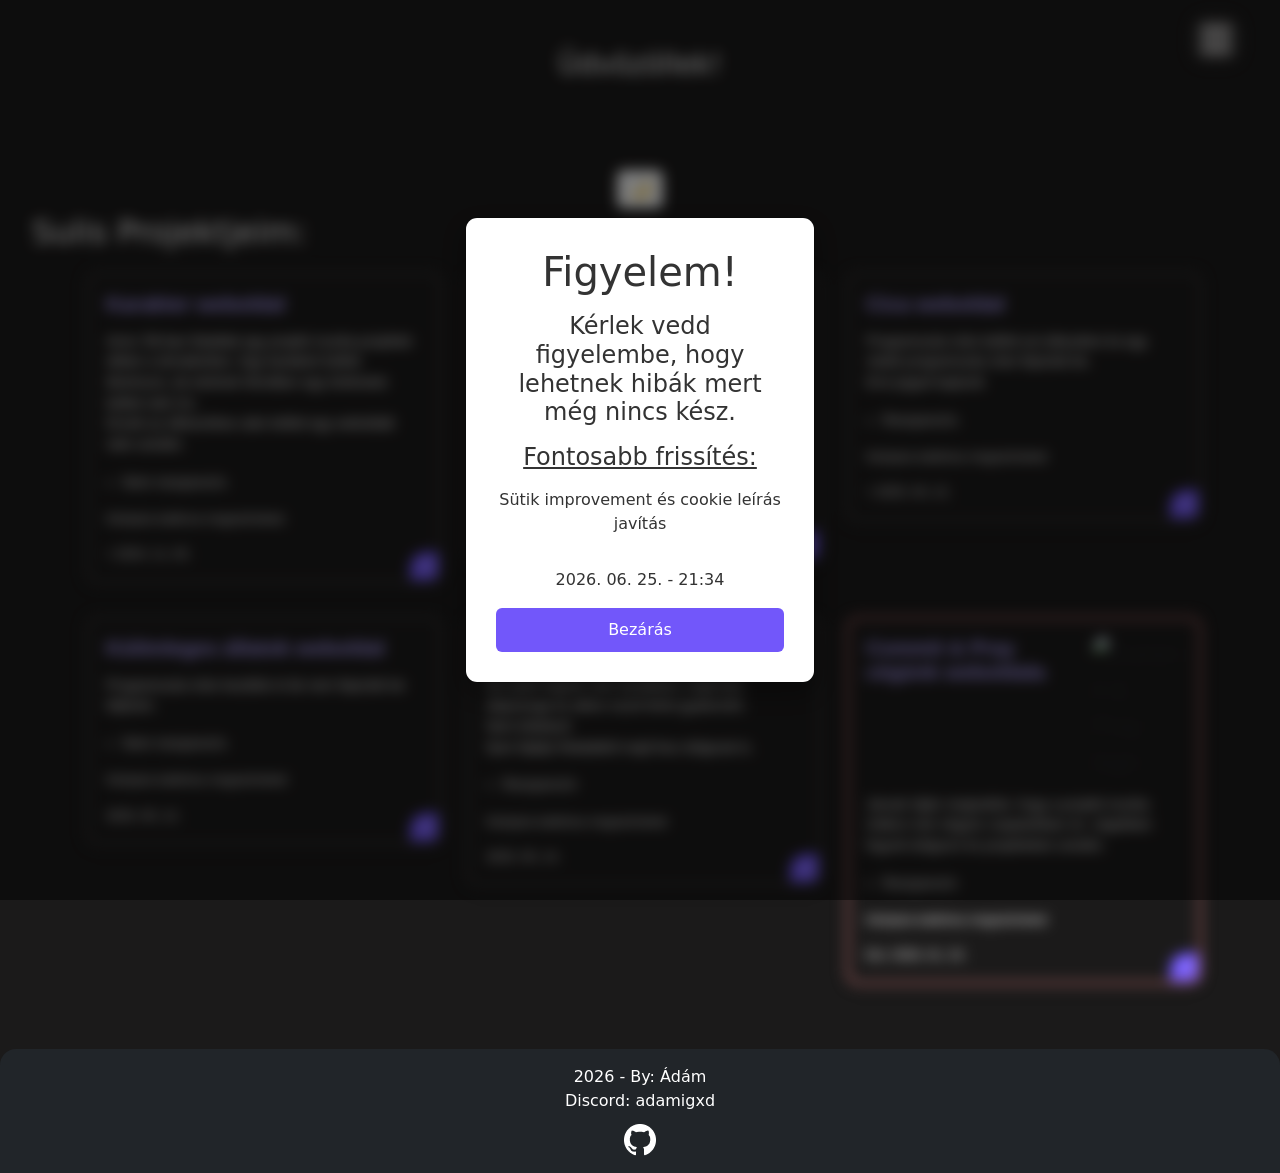
==== commit 22d4426a: "html fixes >> bs versions" ====
--- a/index.html
+++ b/index.html
@@ -5,8 +5,7 @@
     <meta charset="UTF-8">
     <meta name="viewport" content="width=device-width, initial-scale=1.0">
     <title>Kezdőlap - ÁSW</title>
-    <link rel="stylesheet" href="https://cdn.jsdelivr.net/npm/bootstrap@4.4.1/dist/css/bootstrap.min.css"
-        integrity="sha384-Vkoo8x4CGsO3+Hhxv8T/Q5PaXtkKtu6ug5TOeNV6gBiFeWPGFN9MuhOf23Q9Ifjh" crossorigin="anonymous">
+    <link href="https://cdn.jsdelivr.net/npm/bootstrap@5.3.8/dist/css/bootstrap.min.css" rel="stylesheet" integrity="sha384-sRIl4kxILFvY47J16cr9ZwB07vP4J8+LH7qKQnuqkuIAvNWLzeN8tE5YBujZqJLB" crossorigin="anonymous">
 
     <link rel="stylesheet" href="./css/main.css">
 
@@ -30,23 +29,22 @@
     <meta property="og:image"
         content="https://raw.githubusercontent.com/adika-sulis/adika-sulis.github.io/refs/heads/main/img/icon.jfif">
     <!--End of meta data(s)-->
-
-    <script defer src="https://cloud.umami.is/script.js"
-        data-website-id="96d981c5-bef1-4fd8-9c36-399d150c66f8"></script>
-
 </head>
 
 <body class="theme dark">
     <main class="blurred">
         <div class="centered-flex">
-            <h7 id="title">Üdvözöllek!</h7>
+            <h3 class="mt-5 text-white">Üdvözöllek!</h1>
             <div class="menu" onclick="menu(this)">
                 <div class="bar1"></div>
                 <div class="bar2"></div>
                 <div class="bar3"></div>
             </div>
             <div class="menuLinks">
-                <a href="#" class="a-disabled">Rólam</a><br>
+
+                <a href="./account/index.php">Profilom</a><br>
+                <a href="./account/register/index.php">Regisztráció</a><br>
+                <a href="./account/login/index.php">Bejelentkezés</a><br>
                 <a href="./cookie/index.html">🍪Sütik</a><br>
                 <a href="./isek-web/" target="_blank">i-sek web</a>
             </div>
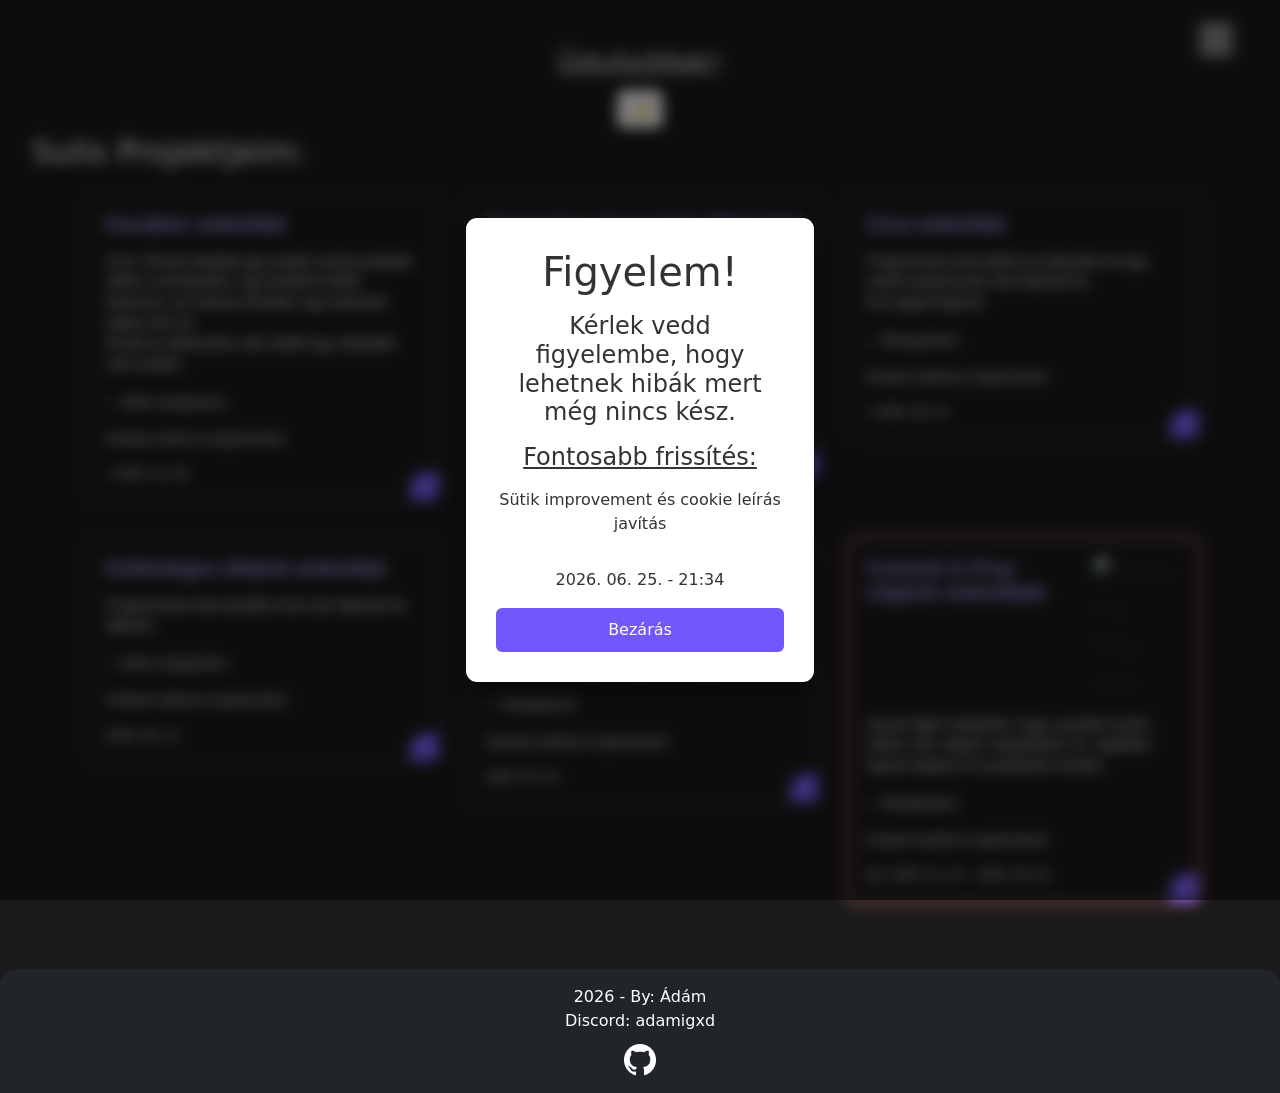
==== commit 64f9d455: "fixes ig" ====
--- a/index.html
+++ b/index.html
@@ -46,7 +46,7 @@
                 <a href="./account/register/index.php">Regisztráció</a><br>
                 <a href="./account/login/index.php">Bejelentkezés</a><br>
                 <a href="./cookie/index.html">🍪Sütik</a><br>
-                <a href="./isek-web/" target="_blank">i-sek web</a>
+                <a href="https://adika-sulis.github.io/isek-web/" target="_blank">i-sek web</a>
             </div>
         </div>
         <div class="container centered-flex">
@@ -63,7 +63,7 @@
         <div class="container">
             <div class="row">
                 <div class="col-12 col-sm-6 col-lg-4">
-                    <a href="./karakter/" target="_blank">
+                    <a href="https://adika-sulis.github.io/karakter/" target="_blank">
                         <div class="card card-abs theme dark">
                             <h3 class="card__title theme dark">Karakter weboldal
                             </h3>
@@ -130,7 +130,7 @@
                 </div>
                 <!--CARD 3-->
                 <div class="col-12 col-sm-6 col-lg-4">
-                    <a href="./cica-25-03-24" target="_blank">
+                    <a href="https://adika-sulis.github.io/cica-25-03-24" target="_blank">
                         <div class="card card-relative theme dark">
                             <h3 class="card__title theme dark">Cica weboldal
                             </h3>
@@ -161,7 +161,7 @@
                 </div>
                 <!--CARD 4-->
                 <div class="col-12 col-sm-6 col-md-6 col-lg-4">
-                    <a href="./allatok/" target="_blank">
+                    <a href="https://adika-sulis.github.io/allatok/" target="_blank">
                         <div class="card card-abs theme dark">
                             <h3 class="card__title theme dark">Különleges állatok weboldal
                             </h3>
@@ -190,7 +190,7 @@
                 </div>
                 <!--CARD 4-->
                 <div class="col-12 col-sm-6 col-md-6 col-lg-4">
-                    <a href="./alapvizsga-gyak/" target="_blank">
+                    <a href="https://adika-sulis.github.io/alapvizsga-gyak/" target="_blank">
                         <div class="card card-abs theme dark">
                             <h3 class="card__title theme dark">Alapvizsga gyakorlati feladat
                             </h3>
@@ -243,7 +243,7 @@
                             </ul>
                             <p class="learnMore theme dark">Kártyára kattintva megnézheted</p>
                             <div class="card__date theme dark">
-                                Est. 2026, 01, 23.
+                                Est. 2026. 01. 23. - 2026. 06. 25.
                             </div>
                             <div class="card__arrow">
                                 <svg xmlns="http://www.w3.org/2000/svg" fill="none" viewBox="0 0 24 24" height="15"
--- a/css/main.css
+++ b/css/main.css
@@ -12,7 +12,6 @@
 
 body {
   margin: 0;
-  font-size: 0;
   background-color: var(--card-bg-color);
 }
 
@@ -70,7 +69,7 @@
 .darkMode {
   position: relative;
   display: inline-block;
-  margin-top: 5rem;
+  /*margin-top: 5rem;*/
 }
 
 .menu.change {
@@ -160,9 +159,7 @@
   text-decoration: inherit;
   color: inherit;
 }
-.menuLinks a:hover:first-child {
-    cursor: not-allowed;
-}
+
 .menuLinks a:hover {
     cursor: pointer;
 }
